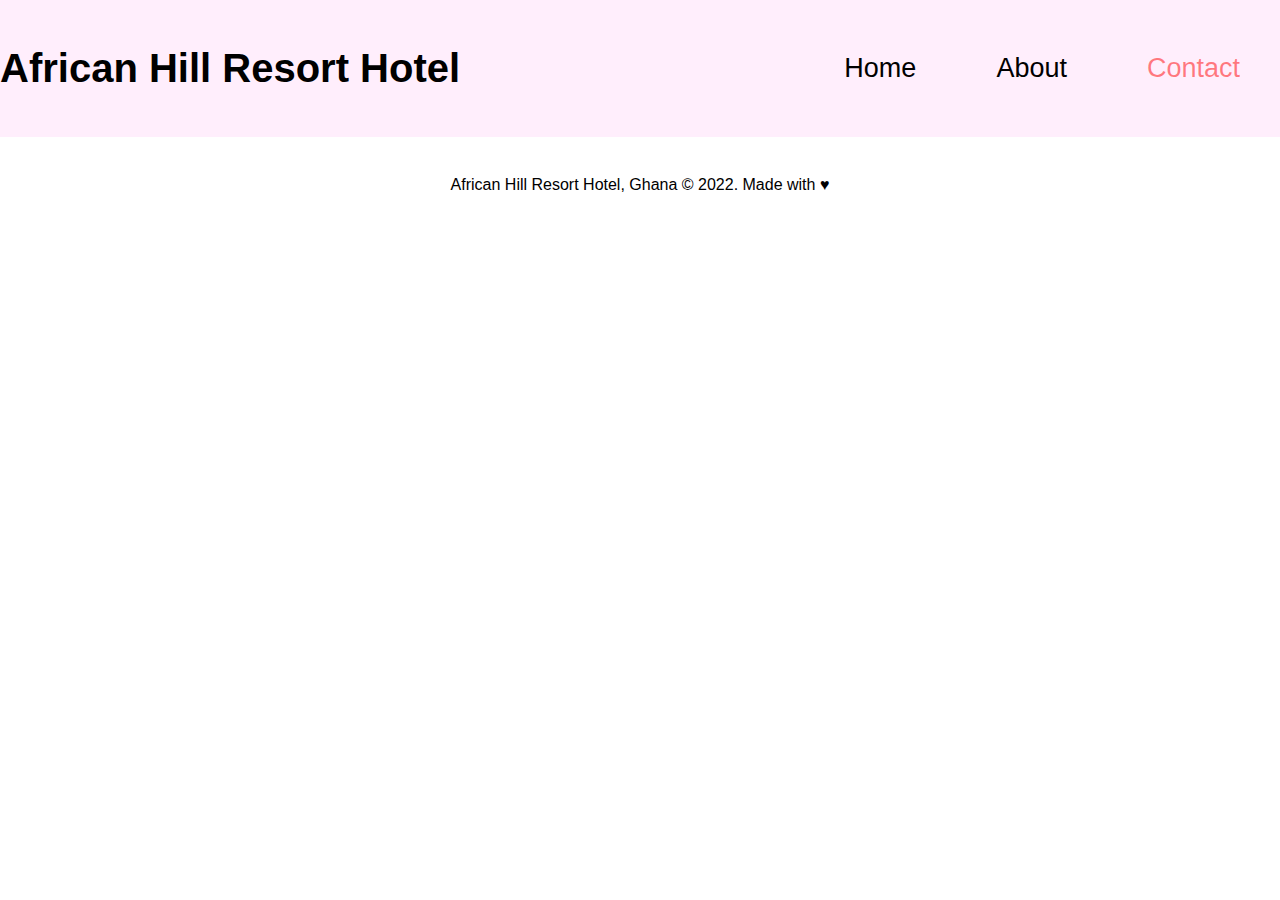
==== contact.html @ 29e598a7 "aboutpage,feedbacks and keywords" ====
<!DOCTYPE html>
<html lang="en">
<head>
    <meta charset="UTF-8">
    <meta http-equiv="X-UA-Compatible" content="IE=edge">
    <meta name="description" content="The Most Affordable Hotel In the Ho">
    <meta name="keywords"  content="African hills, African Hill hotel,African Hills Resort, Affordable in Ho,African Hills Resort hotel.">
    <meta name="viewport" content="width=device-width, initial-scale=1.0">
    <link rel="stylesheet" href="./style.css">
    <title>African Hills Resort Hotel-Contact</title>
</head>
<body>
    <!--Nav Bar-->
    <div class="container">
        <nav id="navbar">
            <h1 class="logo"><a href="index.html">African Hill Resort Hotel</a>
            </h1>
            <ul>
                <li><a href="./index.html">Home</a></li>
                <li><a href="./about.html">About</a></li>
                <li><a href="contact.html"class="active">Contact</a></li>
            </ul>
        </nav>
    <!--Nav End-->

<!--Footer-->
<section id="main-footer">
    <p>African Hill Resort Hotel, Ghana &copy; 2022. Made with &hearts;</p>
</section>
</body>
</html>
---- style.css ----
*{
    margin:0;
    padding: 0;
    box-sizing: border-box;
}
   /* Main  Styling */
body,html{
    font-family: Arial, Helvetica, sans-serif;
    line-height:1.50cm;
}

a{
    color:p;
    text-decoration: none;
}

   /* Styling the Headings */
h1,h2,h3{
    padding-top: 0px;
    padding-bottom:0px;
}

#navbar{
    background: rgba(57, 217, 49, 0.039); 
    overflow: auto;
}
#navbar:hover{
    background: rgba(255, 0, 208, 0.066);
}

#navbar a{
color:black;
}

#navbar h1{
    float: left;
    font-size: 2.50em;
    padding-top: 40px;
}

#navbar ul{
    float: right;
    list-style: none;

}

#navbar ul li{
float: left;
padding: 20px;
font-size: large;
}
#navbar ul li a{
    display: block;
    padding: 20px;
    text-align: center ;
    font-size: 1.50em;
}
#navbar ul li a:hover,#navbar ul li a.active{
    color: rgba(255, 0, 0, 0.502);
}

    /* showcase session */
#showcase{
background: url(../images/hotel.jpg) no-repeat center center/cover;

}

#showcase .showcase-content{
    padding: 100px;
    text-align: center;
    color: black;
}

#showcase .showcase-content h1{
    font-size: 3em;
    font-family: Arial, Helvetica, sans-serif;
    font-weight: bolder;

}
.text-primary{
    color: rgba(20, 20, 20, 0.986);
    font-weight: bolder;
    font-family: 'Franklin Gothic Medium', 'Arial Narrow', Arial, sans-serif;

}

.lead{
    font-size: 20px;
}

#showcase .showcase-content p{
    padding-bottom: 20px;
    line-height: 1.75em;
}

.btn{
    color: white;
    display: inline-block;
    font-size: 18px;
    background:rgb(90, 78, 9);
    padding: 13px 20px;
    border: none;
    cursor: pointer;
    border-radius: 5px;
}

.btn:hover{
    background:red;
}

   /* Home Session */
#home-info{
    height: 450px;
}

#home-info .info-img{
    background: url(../images/hotelrep1.jpg) no-repeat center center/cover;
    float: left;
    min-height: 100%;
    width: 50%;
}

#home-info .info-content{
    float: right;
    width: 50%;
    padding: 50px;
    height:100%;
    text-align:center;
    overflow: hidden;
}

/*.bg-dark{
    background: lightgreen;
}*/

.box{
    float: left;
    width: 33.33%;
    padding: 50px;
    text-align: center;
}

/*.bg-primary {
    background: red;
    color:yellow;
}*/

.bg-second{
    background: red;
    color:yellow;
}

/*.bg-tetiary{
    background: red;
    color:yellow;
}*/

#main-footer{
    font: 17px;
    text-align: center;
    padding: 20px;
    padding-bottom: 120px;

}

#about-info .info-right{
    float: right;
    width: 50%;
    min-height: 100%;

}

#about-info .info-right img{
    width: 70%;
    display: block;
    margin: auto;
    border-radius: 10px;
}

#about-info .info-left{
    float: left;
    width: 50%;
    min-height: 100%;
}

.py-3{
    padding: 30px 0px;
}

/* Testimonials or Feedbacks DSection */
#feebacks{
    height: 100%;
    padding-top: 100px;
    background: url('../images/hotelrep1.jpg') no-repeat center center/cover;
}

#feebacks h2{
    text-align: center;
    color: blanchedalmond;
    padding-bottom: 40px;

}

#feebacks .feedback{
    padding: 20px;
    border-radius: 10px;
    opacity:0.9;
    margin-bottom: 40px;

}

#feebacks .feedback img{
    width: 100px;
    float: left;
    border-radius: 50%;
    border-right: 20px;
}
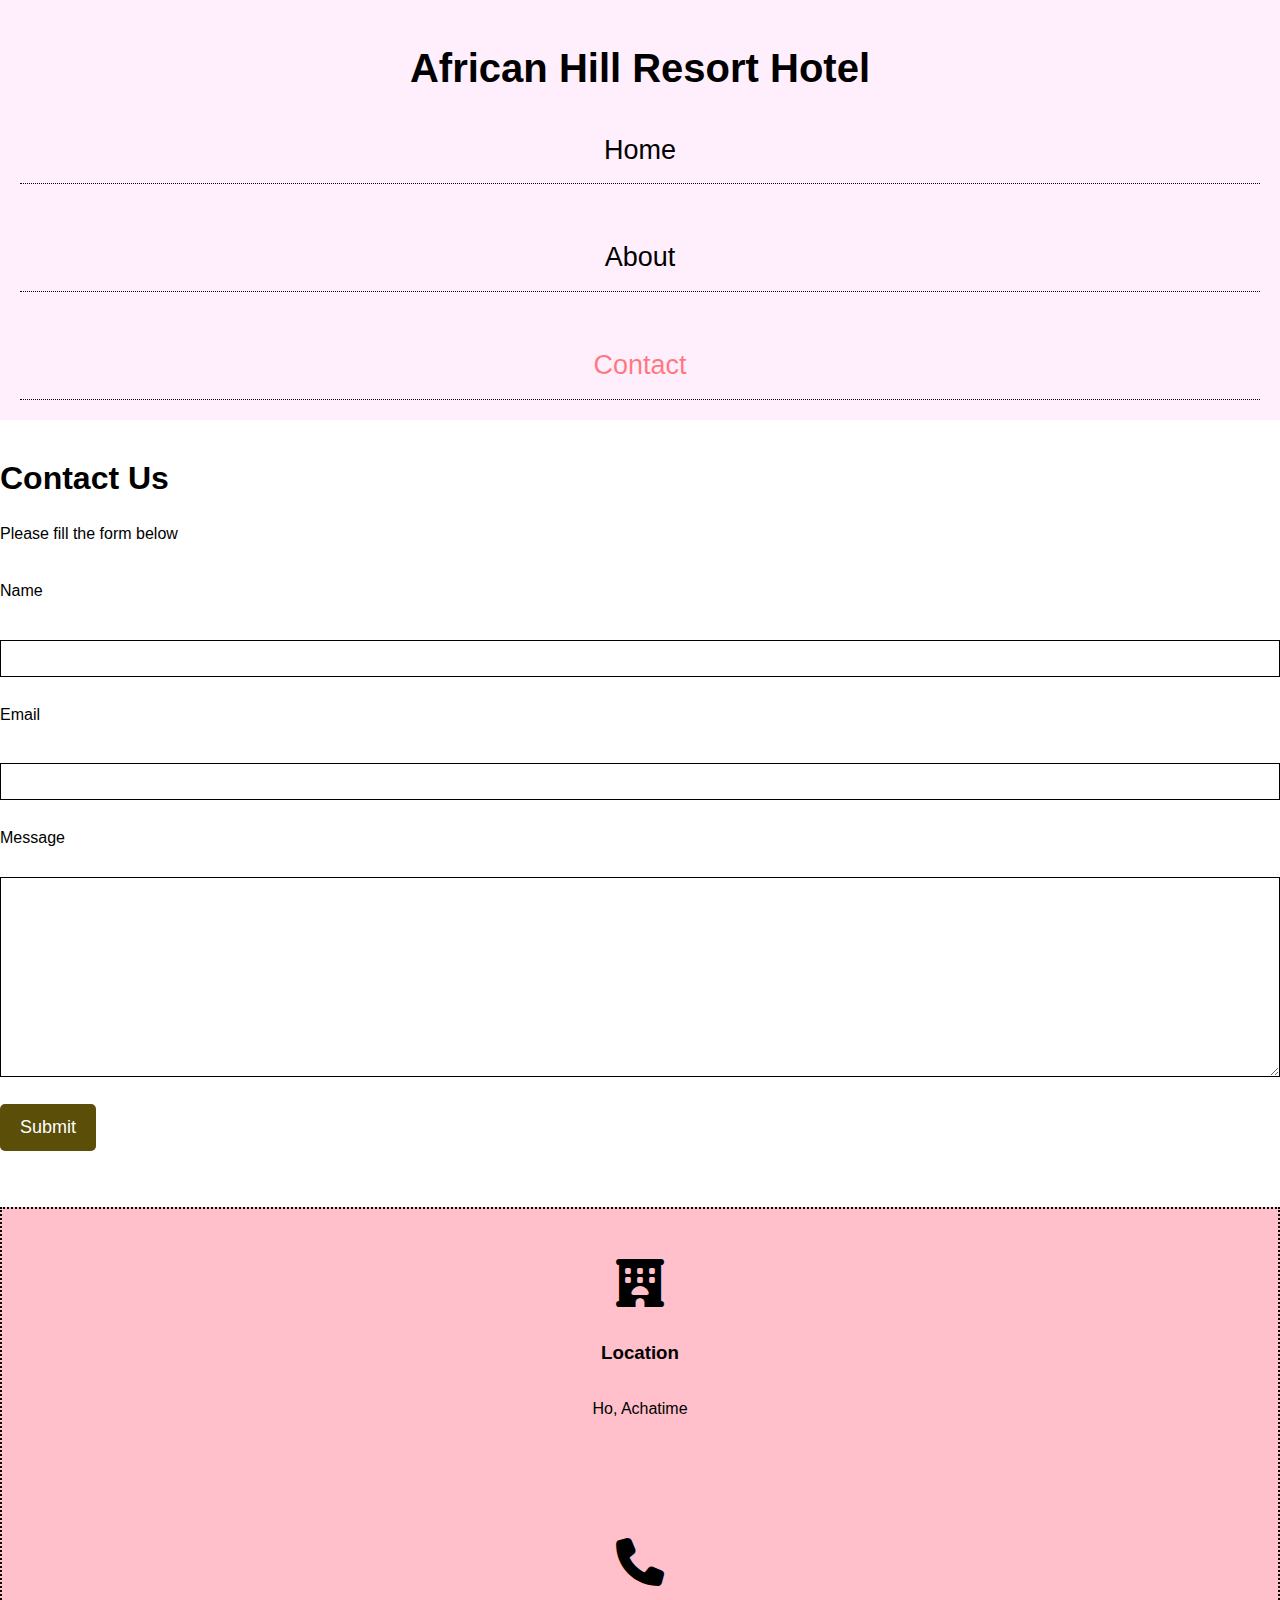
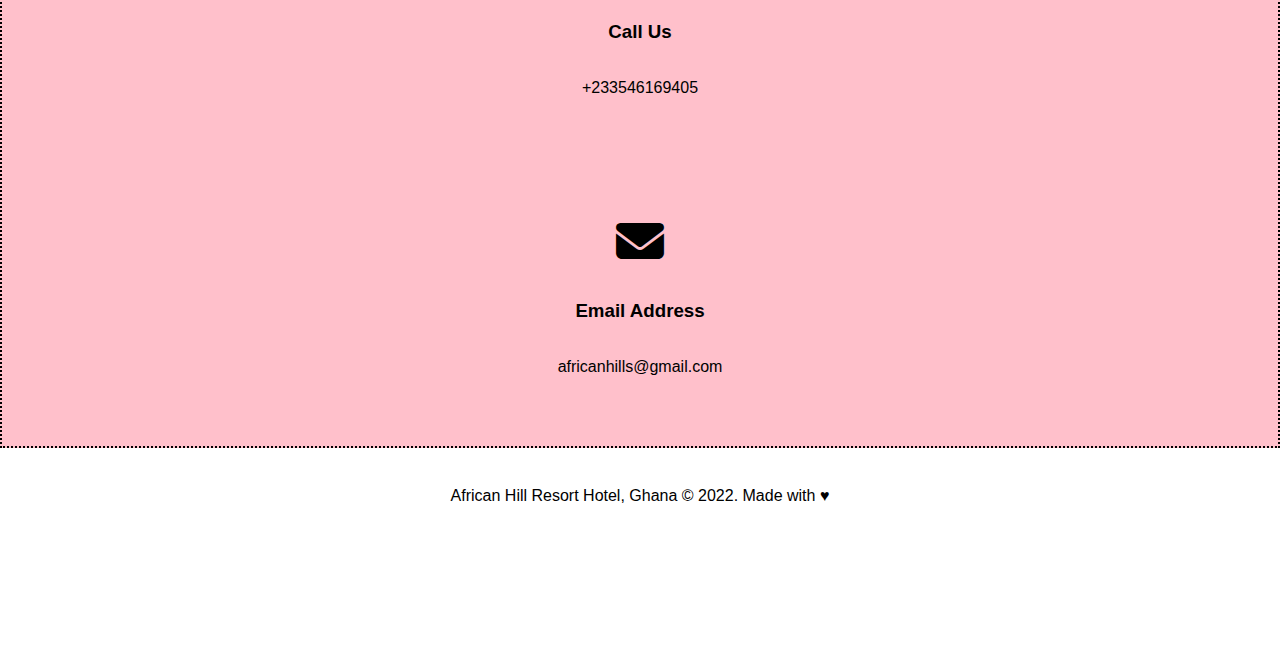
==== commit f8675af6: "responsive design" ====
--- a/contact.html
+++ b/contact.html
@@ -6,7 +6,10 @@
     <meta name="description" content="The Most Affordable Hotel In the Ho">
     <meta name="keywords"  content="African hills, African Hill hotel,African Hills Resort, Affordable in Ho,African Hills Resort hotel.">
     <meta name="viewport" content="width=device-width, initial-scale=1.0">
-    <link rel="stylesheet" href="./style.css">
+    <link rel="stylesheet" href="./css/style.css">
+    <link rel="stylesheet" href="./css/mobile.css"><link rel="stylesheet" media="screen and (max-width:768px)" href="./css/mobile.css">
+
+    <link rel="stylesheet" href="https://cdnjs.cloudflare.com/ajax/libs/font-awesome/6.1.1/css/all.min.css">
     <title>African Hills Resort Hotel-Contact</title>
 </head>
 <body>
@@ -23,6 +26,56 @@
         </nav>
     <!--Nav End-->
 
+
+    <!--Contact session-->
+    <section id="contact-form" class="py-3">
+        <div id="container">
+            <h1 id="l-leading"><span id="text-primary">Contact</span> Us</h1>
+            <p>Please fill the form below</p>
+            <form action="node.js">
+                <!--Name Field-->
+                <div id="form-group">
+                    <label for="name">Name</label>
+                    <input type="text" class="form-control" id="name">
+                </div>
+                <!--Email Field-->
+                <div id="form-group">
+                    <label for="email">Email</label>
+                    <input type="email" class="form-control" id="email">
+                </div>
+                <!--Message Field-->
+                <div class="form-group">
+                <label for="message">Message</label>
+                <textarea class="form-control"  id="message" cols="30" rows="10"></textarea>
+               </div>
+               <button type="submit" class="btn btn-primary">Submit</button>
+            </form>
+        </div>
+    </section>
+
+    <!--contact section-->
+    <section id="contact-info" class="bg-dark">
+        <div class="container">
+            <!--first box-->
+            <div class="box">
+                <i class="fas fa-hotel fa-3x icona"></i>
+             <h3>Location</h3>
+             <p>Ho, Achatime</p>
+             </div>
+             <!--Second box-->
+             <div class="box">
+                <i class="fas fa-phone fa-3x icona"></i>
+             <h3>Call Us</h3>
+             <p>+233546169405</p>
+             </div>
+             <!--Third box-->
+             <div class="box">
+                <i class="fas fa-envelope fa-3x icona"></i>
+             <h3>Email Address</h3>
+             <p>africanhills@gmail.com</p>
+             </div>
+        </div>
+    </section>
 <!--Footer-->
 <section id="main-footer">
     <p>African Hill Resort Hotel, Ghana &copy; 2022. Made with &hearts;</p>
--- a/css/style.css
+++ b/css/style.css
@@ -0,0 +1,254 @@
+*{
+    margin:0;
+    padding: 0;
+    box-sizing: border-box;
+}
+   /* Main  Styling */
+body,html{
+    font-family: Arial, Helvetica, sans-serif;
+    line-height:1.50cm;
+}
+
+a{
+    color:p;
+    text-decoration: none;
+}
+
+   /* Styling the Headings */
+h1,h2,h3{
+    padding-top: 0px;
+    padding-bottom:0px;
+}
+
+#navbar{
+    background: rgba(57, 217, 49, 0.039); 
+    overflow: auto;
+}
+#navbar:hover{
+    background: rgba(255, 0, 208, 0.066);
+}
+
+#navbar a{
+color:black;
+}
+
+#navbar h1{
+    float: left;
+    font-size: 2.50em;
+    padding-top: 40px;
+}
+
+#navbar ul{
+    float: right;
+    list-style: none;
+
+}
+
+#navbar ul li{
+float: left;
+padding: 20px;
+font-size: large;
+}
+#navbar ul li a{
+    display: block;
+    padding: 20px;
+    text-align: center ;
+    font-size: 1.50em;
+}
+#navbar ul li a:hover,#navbar ul li a.active{
+    color: rgba(255, 0, 0, 0.502);
+}
+
+    /* showcase session */
+#showcase{
+background: url(../images/hotel.jpg) no-repeat center center/cover;
+
+}
+
+#showcase .showcase-content{
+    padding: 100px;
+    text-align: center;
+    color: black;
+}
+
+#showcase .showcase-content h1{
+    font-size: 3em;
+    font-family: Arial, Helvetica, sans-serif;
+    font-weight: bolder;
+
+}
+.text-primary{
+    color: rgba(20, 20, 20, 0.986);
+    font-weight: bolder;
+    font-family: 'Franklin Gothic Medium', 'Arial Narrow', Arial, sans-serif;
+
+}
+
+.lead{
+    font-size: 20px;
+}
+
+#showcase .showcase-content p{
+    padding-bottom: 20px;
+    line-height: 1.75em;
+}
+
+.btn{
+    color: white;
+    display: inline-block;
+    font-size: 18px;
+    background:rgb(90, 78, 9);
+    padding: 13px 20px;
+    border: none;
+    cursor: pointer;
+    border-radius: 5px;
+}
+
+.btn:hover{
+    background:red;
+}
+
+   /* Home Session */
+#home-info{
+    height: 450px;
+}
+
+#home-info .info-img{
+    background: url(../images/hotelrep1.jpg) no-repeat center center/cover;
+    float: left;
+    min-height: 100%;
+    width: 50%;
+}
+
+#home-info .info-content{
+    float: right;
+    width: 50%;
+    padding: 50px;
+    height:100%;
+    text-align:center;
+    overflow: hidden;
+}
+
+/*.bg-dark{
+    background: lightgreen;
+}*/
+
+.box{
+    float: left;
+    width: 33.33%;
+    padding: 50px;
+    text-align: center;
+}
+
+/*.bg-primary {
+    background: red;
+    color:yellow;
+}*/
+
+.bg-second{
+    background: red;
+    color:yellow;
+}
+
+/*.bg-tetiary{
+    background: red;
+    color:yellow;
+}*/
+
+#main-footer{
+    font: 17px;
+    text-align: center;
+    padding: 20px;
+    padding-bottom: 120px;
+
+}
+
+#about-info .info-right{
+    float: right;
+    width: 50%;
+    min-height: 100%;
+
+}
+
+#about-info .info-right img{
+    width: 70%;
+    display: block;
+    margin: auto;
+    border-radius: 10px;
+}
+
+#about-info .info-left{
+    float: left;
+    width: 50%;
+    min-height: 100%;
+}
+
+.py-3{
+    padding: 30px 0px;
+}
+
+/* Testimonials or Feedbacks DSection */
+#feebacks{
+    height: 100%;
+    padding-top: 100px;
+    background: url('../images/hotelrep1.jpg') no-repeat center center/cover;
+}
+
+#feebacks h2{
+    text-align: center;
+    color: blanchedalmond;
+    padding-bottom: 40px;
+
+}
+
+#feebacks .feedback{
+    padding: 20px;
+    border-radius: 10px;
+    opacity:0.9;
+    margin-bottom: 40px;
+
+}
+
+#feebacks .feedback img{
+    width: 100px;
+    float: left;
+    border-radius: 50%;
+    border-right: 20px;
+}
+
+#about-info .container{
+    margin: auto;
+    max-width: 1100px;
+    overflow: auto;
+    padding: 0px 20px;
+}
+
+/* Contact Page */
+         /* Contact form */
+#contact-form{
+    margin-bottom: 20px;
+}
+
+#contact-form label{
+    display: block;
+    margin-bottom: 10px;
+    align-items: center;
+}
+
+#contact-form input,#contact-form textarea{
+    
+    width: 50%;
+    padding: 10px;
+    border: 1px solid ;
+}
+
+#contact-form textarea{
+    height: 200px;
+}
+
+#contact-form input:focus,#contact-form textarea:focus{
+outline: none;
+
+}
+
+/* Class */--- a/css/mobile.css
+++ b/css/mobile.css
@@ -0,0 +1,84 @@
+/* body{
+    display: none;
+
+} */
+#navbar .logo{
+    float: none;
+    text-align: center;
+}
+
+#navbar ul, #navbar ul li{
+    float: none;
+}
+
+#navbar ul li a{
+    padding: 5px;
+    border-bottom: 1px dotted rgb(5, 4, 4);
+}
+
+/* Home Section */
+#home-info{
+    height: 550px;
+}
+
+#home-info .info-img{
+    display: none;
+    height: 50%;
+
+}
+
+#home-info .info-content{
+    float: none;
+    width: 100%;
+}
+.bg-dark{
+    background: pink;
+
+}
+
+/* Box */
+.box{
+    float: none;
+    width: 100%;
+}
+
+  /* About Page*/
+  #about-info .info-right{
+      float: none;
+      width: 100%;
+  }
+
+  #about-info .info-right{
+      margin: 30px 0px;
+  }
+
+  .leading{
+      text-align: center;
+  }
+
+  /* Contact page */
+  #contact-info{
+      border: 2px dotted black;
+      
+  }
+
+  #contact-form input,#contact-form textarea{
+    
+    width: 100%;
+    padding: 10px;
+    border: 1px solid ;
+}
+/* Showcase */
+#showcase{
+    height: 100%;
+}
+
+#showcase .showcase-content{
+    padding-top: 70px;
+    padding-bottom: 30px;
+
+}
+
+.icona{
+    color: black;
+}--- a/css/mobile.css
+++ b/css/mobile.css
@@ -0,0 +1,84 @@
+/* body{
+    display: none;
+
+} */
+#navbar .logo{
+    float: none;
+    text-align: center;
+}
+
+#navbar ul, #navbar ul li{
+    float: none;
+}
+
+#navbar ul li a{
+    padding: 5px;
+    border-bottom: 1px dotted rgb(5, 4, 4);
+}
+
+/* Home Section */
+#home-info{
+    height: 550px;
+}
+
+#home-info .info-img{
+    display: none;
+    height: 50%;
+
+}
+
+#home-info .info-content{
+    float: none;
+    width: 100%;
+}
+.bg-dark{
+    background: pink;
+
+}
+
+/* Box */
+.box{
+    float: none;
+    width: 100%;
+}
+
+  /* About Page*/
+  #about-info .info-right{
+      float: none;
+      width: 100%;
+  }
+
+  #about-info .info-right{
+      margin: 30px 0px;
+  }
+
+  .leading{
+      text-align: center;
+  }
+
+  /* Contact page */
+  #contact-info{
+      border: 2px dotted black;
+      
+  }
+
+  #contact-form input,#contact-form textarea{
+    
+    width: 100%;
+    padding: 10px;
+    border: 1px solid ;
+}
+/* Showcase */
+#showcase{
+    height: 100%;
+}
+
+#showcase .showcase-content{
+    padding-top: 70px;
+    padding-bottom: 30px;
+
+}
+
+.icona{
+    color: black;
+}